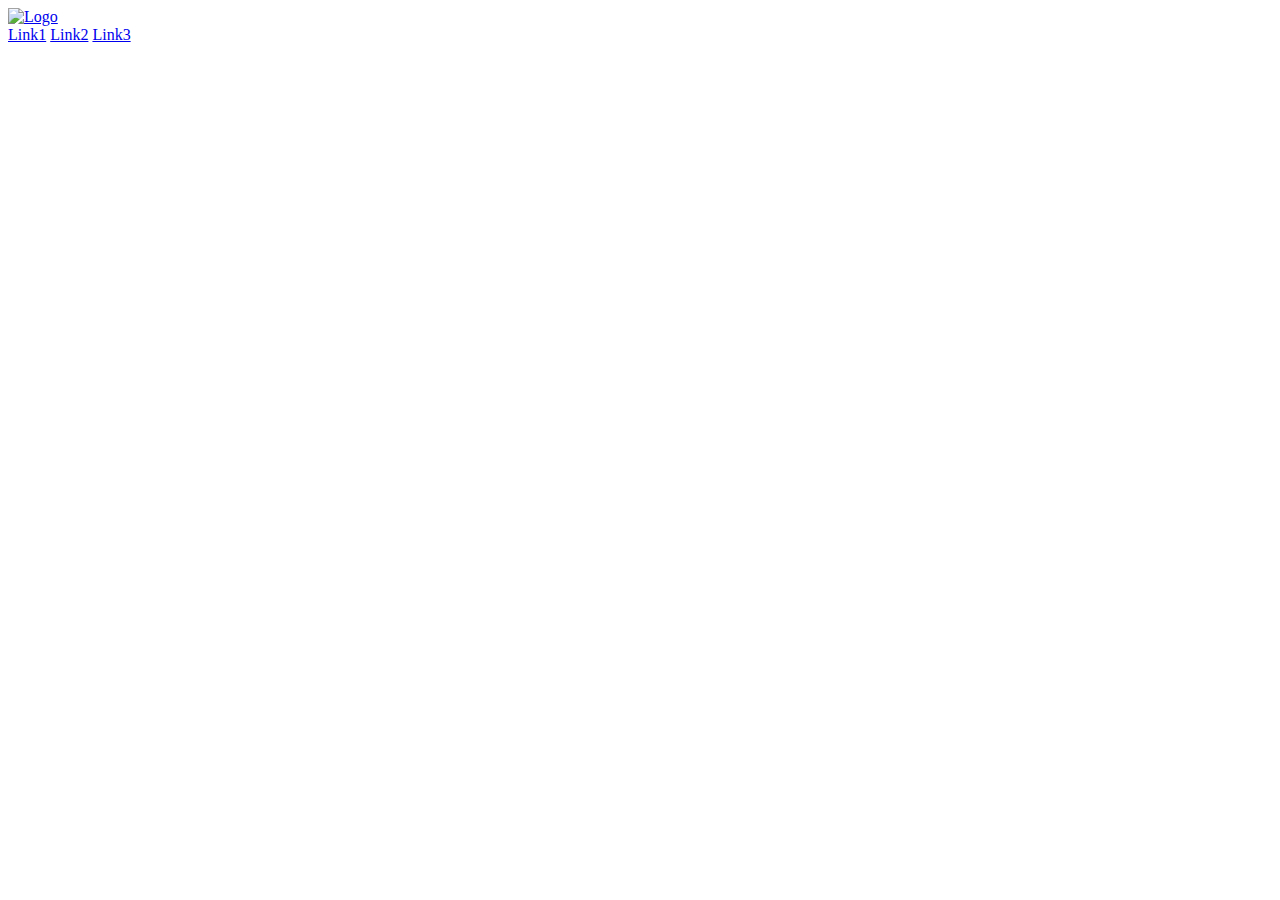
==== html_advanced/index.html @ 12a039dc "adding my info" ====
<html lang="Eng">
    <head>
        <meta charset="UTF-8">
        <meta name="viewport" content="width=device-width, initial-scale=1.0">
        <title>index</title>
    </head>
    <body>
        <header>
            <a href="index.html">
                <img src="pic.png" alt="Logo">
            </a>
            <div>
                <a href="#">Link1</a>
                <a href="#">Link2</a>
                <a href="#">Link3</a>
            </div>

            <section>
                
            </section>
        </header>
    </body>
</html>
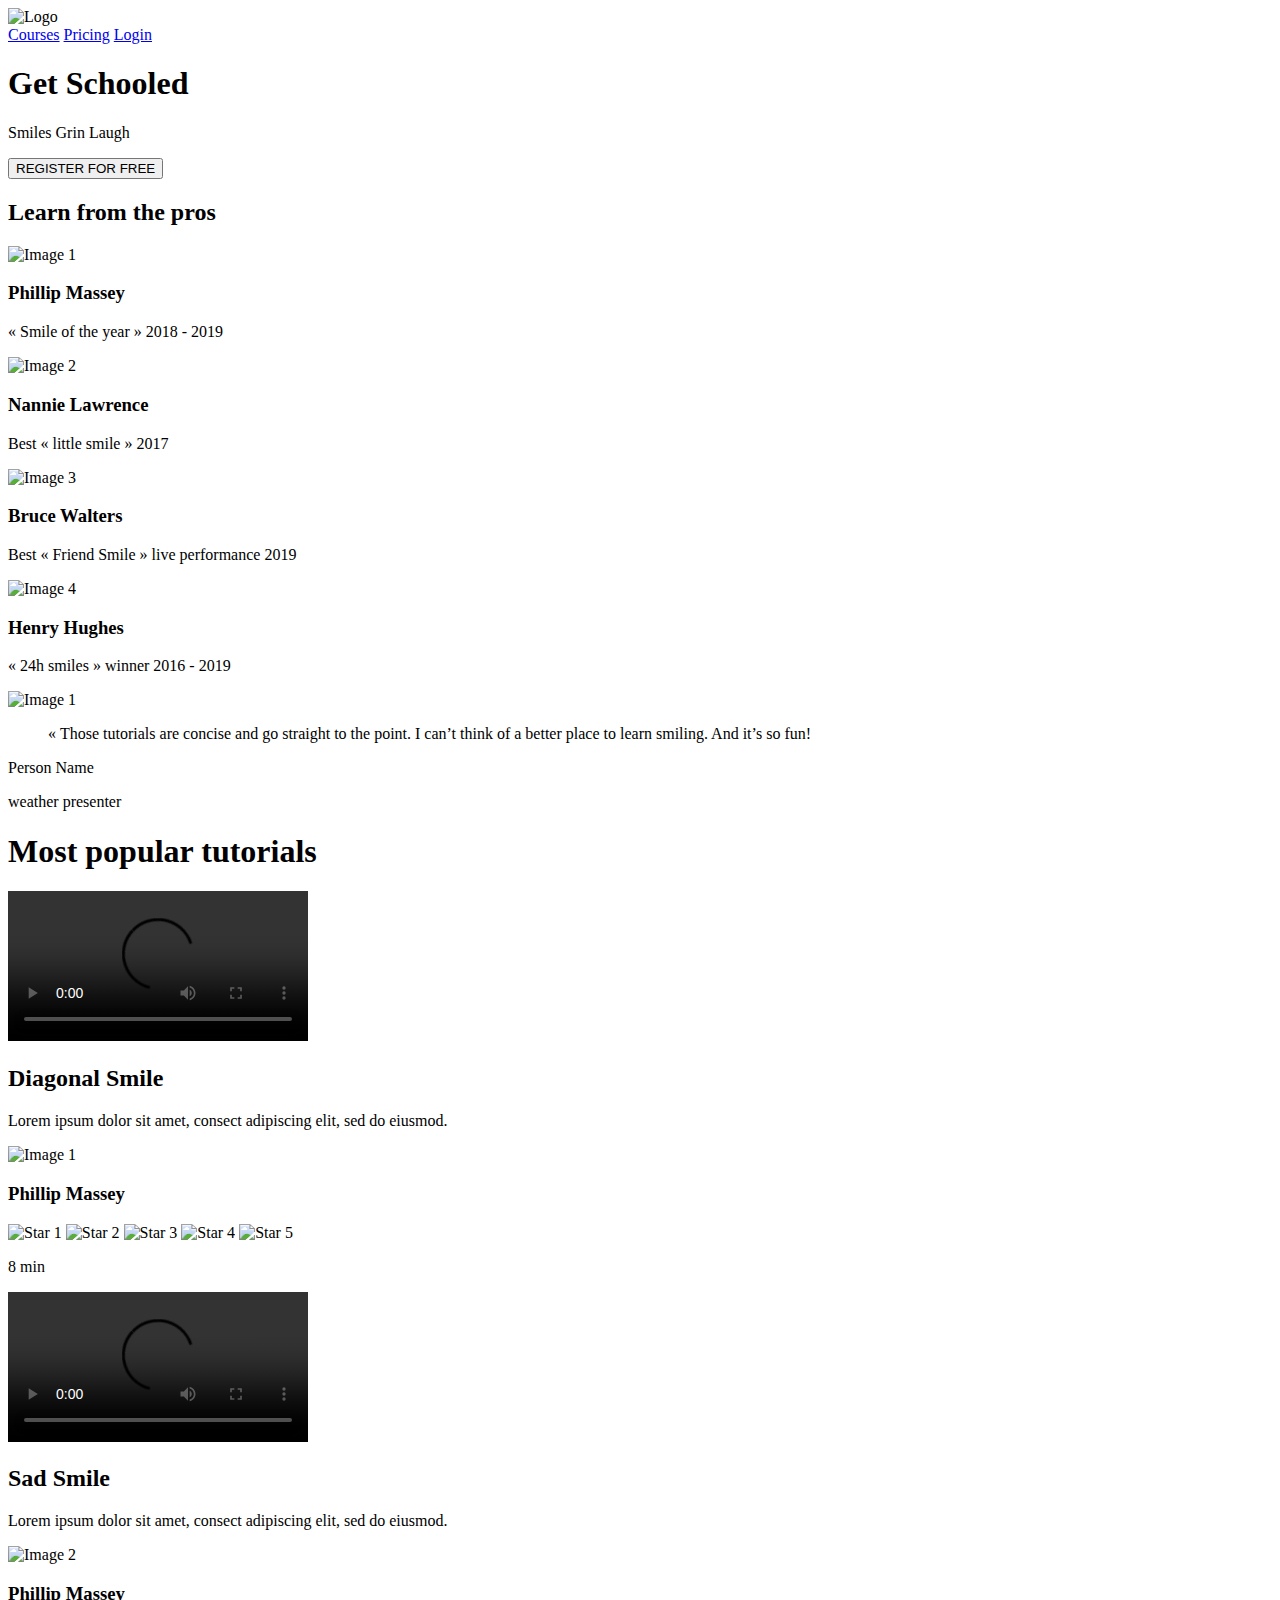
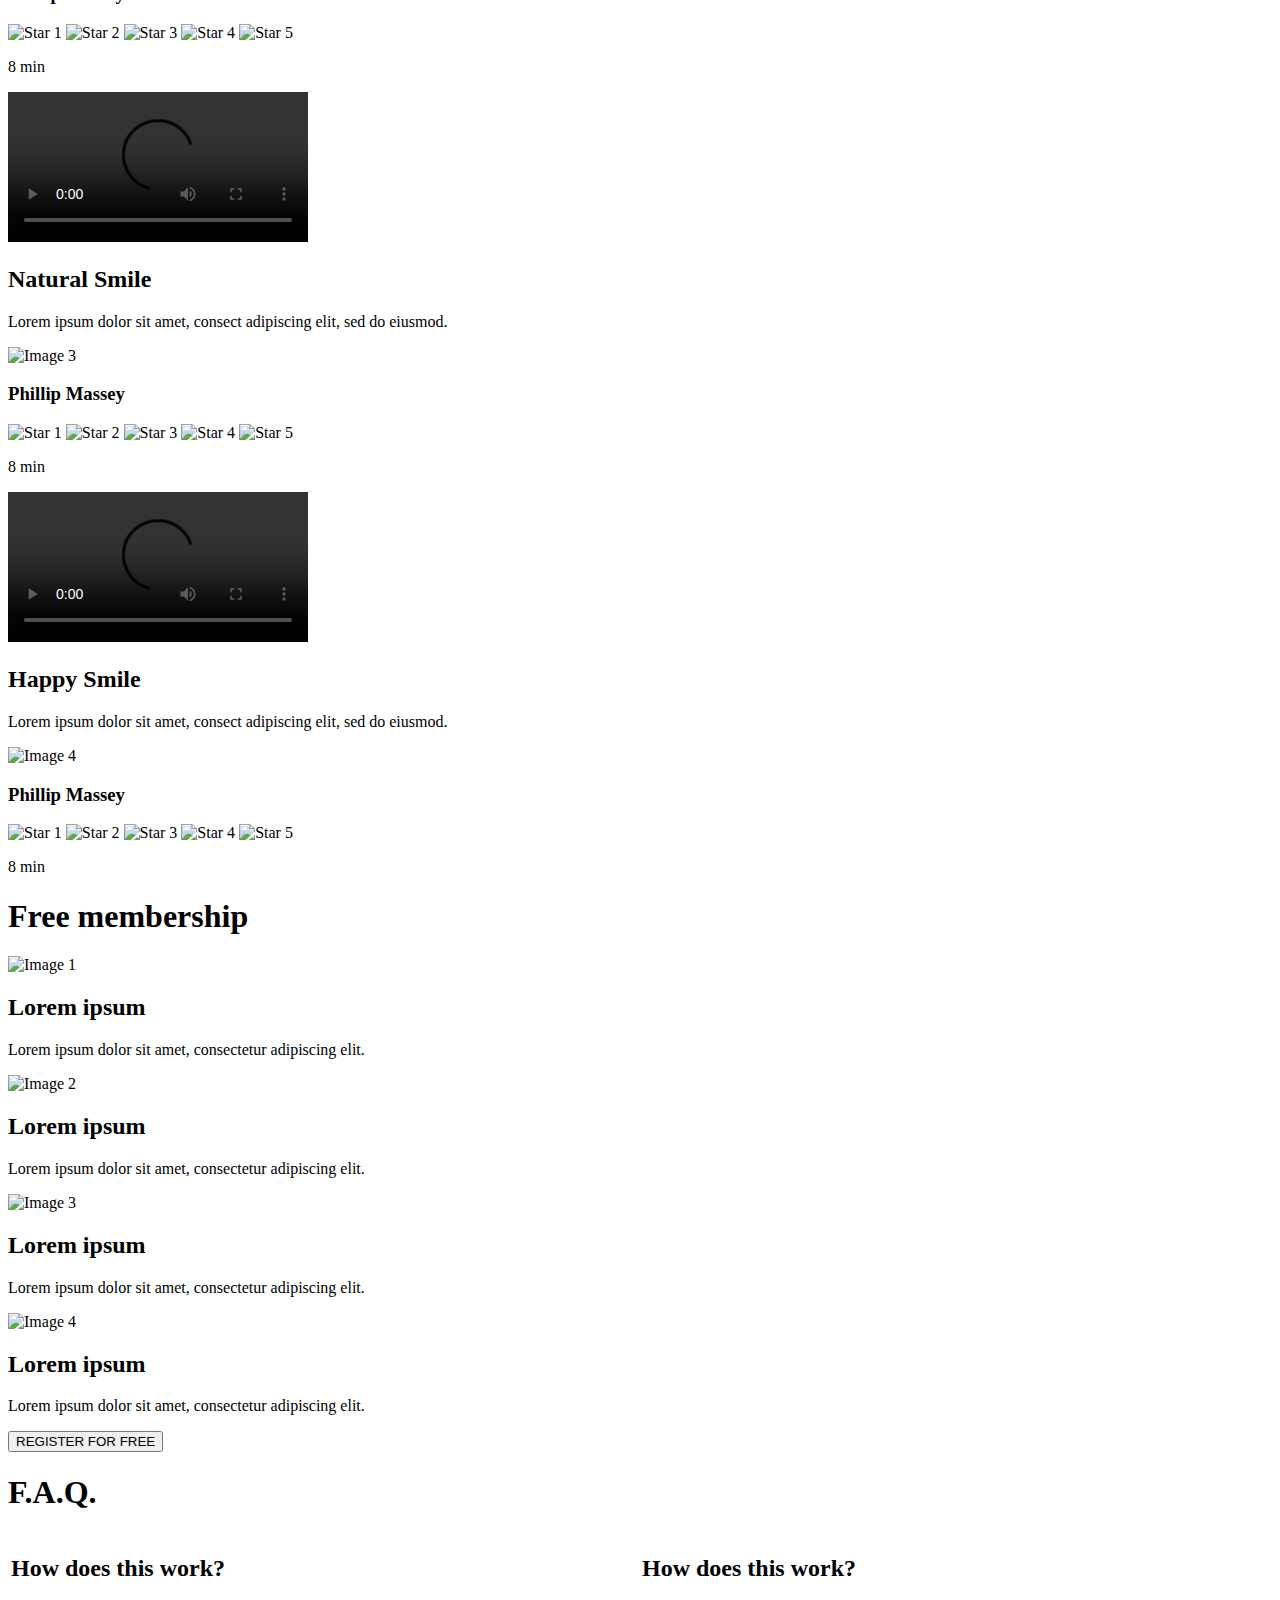
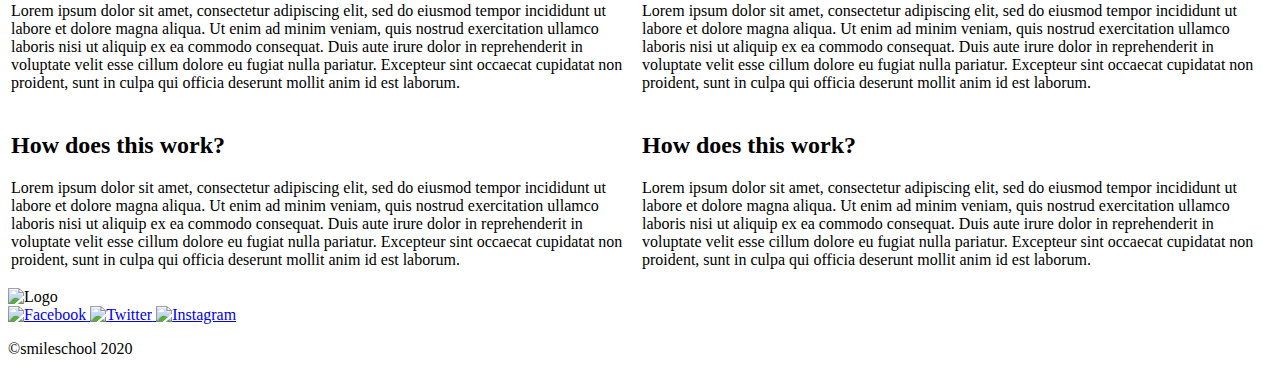
==== commit e994dfc6: "pushing project" ====
--- a/html_advanced/index.html
+++ b/html_advanced/index.html
@@ -1,23 +1,255 @@
-<html lang="Eng">
-    <head>
-        <meta charset="UTF-8">
-        <meta name="viewport" content="width=device-width, initial-scale=1.0">
-        <title>index</title>
-    </head>
-    <body>
-        <header>
-            <a href="index.html">
-                <img src="pic.png" alt="Logo">
-            </a>
-            <div>
-                <a href="#">Link1</a>
-                <a href="#">Link2</a>
-                <a href="#">Link3</a>
-            </div>
-
-            <section>
-                
-            </section>
-        </header>
-    </body>
+<!DOCTYPE html>
+<html lang="en">
+<head>
+  <meta charset="UTF-8">
+  <meta name="viewport" content="width=device-width, initial-scale=1.0">
+  <title>Document</title>
+</head>
+<body>
+  <!--Header-->
+  <header>
+    <div>
+      <a><img src="Image" alt="Logo"></a>
+    </div>
+    <div>
+      <a href="Link1">Courses</a>
+      <a href="Link2">Pricing</a>
+      <a href="Link3">Login</a>
+    </div>
+    <!--Banner-->
+    <div>
+      <section>
+        <div>
+        <h1>Get Schooled</h1>
+        <p>Smiles Grin Laugh</p>
+        <button>REGISTER FOR FREE</button>
+        </div>
+        <div>
+          <h2>Learn from the pros</h2>
+          <div>
+            <div>
+              <img src="Image1" alt="Image 1">
+              <h3>Phillip Massey</h3>
+              <p>« Smile of the year » 2018 - 2019</p>
+            </div>
+            <div>
+              <img src="Image2" alt="Image 2">
+              <h3>Nannie Lawrence</h3>
+              <p>Best « little smile » 2017</p>
+            </div>
+              <div>
+                <img src="Image3" alt="Image 3">
+                <h3>Bruce Walters</h3>
+                <p>Best « Friend Smile » live performance 2019</p>
+              </div>
+                <div>
+                  <img src="Image4" alt="Image 4">
+                  <h3>Henry Hughes</h3>
+                  <p>« 24h smiles » winner 2016 - 2019</p>
+                </div>
+          </div>
+        </div>
+      </section>
+    </div>
+  </header>
+    <!--Quote-->
+    <main>
+    <div>
+    <section>
+      <div>
+        <div>
+          <img src="Image1" alt="Image 1">
+        </div>
+        <div>
+          <div>
+            <blockquote>« Those tutorials are concise and go straight to the point. I can’t think of a better place to learn smiling. And it’s
+            so fun!</blockquote>
+          </div>
+          <div>
+            <p>Person Name</p>
+          </div>
+          <div>
+            <p>weather presenter</p>
+          </div>
+        </div>
+      </div>
+    </section>
+    </div>
+    <!--Video-->
+    <div>
+      <section>
+        <div>
+          <h1>Most popular tutorials</h1>
+        </div>
+        <div>
+          <video src="Video1" controls></video>
+          <h2>Diagonal Smile</h2>
+          <p>Lorem ipsum dolor sit amet, consect adipiscing elit, sed do eiusmod.</p>
+          <div>
+            <img src="Image1" alt="Image 1">
+            <h3>Phillip Massey</h3>
+          </div>
+          <div>
+            <img src="Stars" alt="Star 1">
+            <img src="Stars" alt="Star 2">
+            <img src="Stars" alt="Star 3">
+            <img src="Stars" alt="Star 4">
+            <img src="Stars" alt="Star 5">
+            <p>8 min</p>
+          </div>
+        </div>
+        <div>
+          <video src="Video2" controls></video>
+          <h2>Sad Smile</h2>
+          <p>Lorem ipsum dolor sit amet, consect adipiscing elit, sed do eiusmod.</p>
+          <div>
+            <img src="Image2" alt="Image 2">
+            <h3>Phillip Massey</h3>
+          </div>
+          <div>
+            <img src="Stars" alt="Star 1">
+            <img src="Stars" alt="Star 2">
+            <img src="Stars" alt="Star 3">
+            <img src="Stars" alt="Star 4">
+            <img src="Stars" alt="Star 5">
+            <p>8 min</p>
+          </div>
+        </div>
+        <div>
+          <video src="Video3" controls></video>
+          <h2>Natural Smile</h2>
+          <p>Lorem ipsum dolor sit amet, consect adipiscing elit, sed do eiusmod.</p>
+          <div>
+            <img src="Image3" alt="Image 3">
+            <h3>Phillip Massey</h3>
+          </div>
+          <div>
+            <img src="Stars" alt="Star 1">
+            <img src="Stars" alt="Star 2">
+            <img src="Stars" alt="Star 3">
+            <img src="Stars" alt="Star 4">
+            <img src="Stars" alt="Star 5">
+            <p>8 min</p>
+          </div>
+        </div>
+        <div>
+          <video src="Video4" controls></video>
+          <h2>Happy Smile</h2>
+          <p>Lorem ipsum dolor sit amet, consect adipiscing elit, sed do eiusmod.</p>
+          <div>
+            <img src="Image4" alt="Image 4">
+            <h3>Phillip Massey</h3>
+          </div>
+          <div>
+            <img src="Stars" alt="Star 1">
+            <img src="Stars" alt="Star 2">
+            <img src="Stars" alt="Star 3">
+            <img src="Stars" alt="Star 4">
+            <img src="Stars" alt="Star 5">
+            <p>8 min</p>
+          </div>
+        </div>
+      </section>
+    </div>
+    <!--Membership-->
+    <div>
+      <section>
+        <div>
+          <h1>Free membership</h1>
+        </div>
+        <div>
+          <div>
+            <img src="Image1" alt="Image 1">
+            <h2>Lorem ipsum</h2>
+            <p>Lorem ipsum dolor sit amet, consectetur adipiscing elit.</p>
+          </div>
+          <div>
+            <img src="Image2" alt="Image 2">
+            <h2>Lorem ipsum</h2>
+            <p>Lorem ipsum dolor sit amet, consectetur adipiscing elit.</p>
+          </div>
+          <div>
+            <img src="Image3" alt="Image 3">
+            <h2>Lorem ipsum</h2>
+            <p>Lorem ipsum dolor sit amet, consectetur adipiscing elit.</p>
+          </div>
+          <div>
+            <img src="Image4" alt="Image 4">
+            <h2>Lorem ipsum</h2>
+            <p>Lorem ipsum dolor sit amet, consectetur adipiscing elit.</p>
+          </div>
+        </div>
+        <div>
+          <button>REGISTER FOR FREE</button>
+        </div>
+      </section>
+    </div>
+    <!--FAQ-->
+      <div>
+      <section>
+        <div>
+          <h1>F.A.Q.</h1>
+        </div>
+        <div>
+          <table>
+            <tr>
+              <td>
+                <h2>How does this work?</h2>
+                <p>Lorem ipsum dolor sit amet, consectetur adipiscing elit, sed do eiusmod tempor incididunt ut labore et dolore magna
+                aliqua. Ut enim ad minim veniam, quis nostrud exercitation ullamco laboris nisi ut aliquip ex ea commodo consequat. Duis
+                aute irure dolor in reprehenderit in voluptate velit esse cillum dolore eu fugiat nulla pariatur. Excepteur sint
+                occaecat cupidatat non proident, sunt in culpa qui officia deserunt mollit anim id est laborum.</p>
+              </td>
+              <td>
+                <h2>How does this work?</h2>
+                <p>Lorem ipsum dolor sit amet, consectetur adipiscing elit, sed do eiusmod tempor incididunt ut labore et dolore magna
+                aliqua. Ut enim ad minim veniam, quis nostrud exercitation ullamco laboris nisi ut aliquip ex ea commodo consequat. Duis
+                aute irure dolor in reprehenderit in voluptate velit esse cillum dolore eu fugiat nulla pariatur. Excepteur sint
+                occaecat cupidatat non proident, sunt in culpa qui officia deserunt mollit anim id est laborum.</p>
+              </td>
+            </tr>
+            <tr>
+              <td>
+                <h2>How does this work?</h2>
+                <p>Lorem ipsum dolor sit amet, consectetur adipiscing elit, sed do eiusmod tempor incididunt ut labore et dolore magna
+                aliqua. Ut enim ad minim veniam, quis nostrud exercitation ullamco laboris nisi ut aliquip ex ea commodo consequat. Duis
+                aute irure dolor in reprehenderit in voluptate velit esse cillum dolore eu fugiat nulla pariatur. Excepteur sint
+                occaecat cupidatat non proident, sunt in culpa qui officia deserunt mollit anim id est laborum.</p>
+              </td>
+              <td>
+                <h2>How does this work?</h2>
+                <p>Lorem ipsum dolor sit amet, consectetur adipiscing elit, sed do eiusmod tempor incididunt ut labore et dolore magna
+                aliqua. Ut enim ad minim veniam, quis nostrud exercitation ullamco laboris nisi ut aliquip ex ea commodo consequat. Duis
+                aute irure dolor in reprehenderit in voluptate velit esse cillum dolore eu fugiat nulla pariatur. Excepteur sint
+                occaecat cupidatat non proident, sunt in culpa qui officia deserunt mollit anim id est laborum.</p>
+              </td>
+            </tr>
+          </table>
+        </div>
+      </section>
+    </div>
+    </main>
+    <!--Footer-->
+    <footer>
+        <div>
+          <div>
+            <img src="Logo" alt="Logo">
+            <div>
+              <a href="Link1">
+                <img src="Image1" alt="Facebook">
+              </a>
+              <a href="Link2">
+                <img src="Image2" alt="Twitter">
+              </a>
+              <a href="Link3">
+                <img src="Image3" alt="Instagram">
+              </a>
+            </div>
+            <div>
+              <p>©smileschool 2020</p>
+            </div>
+          </div>
+        </div>
+    </footer>
+</body>
 </html>